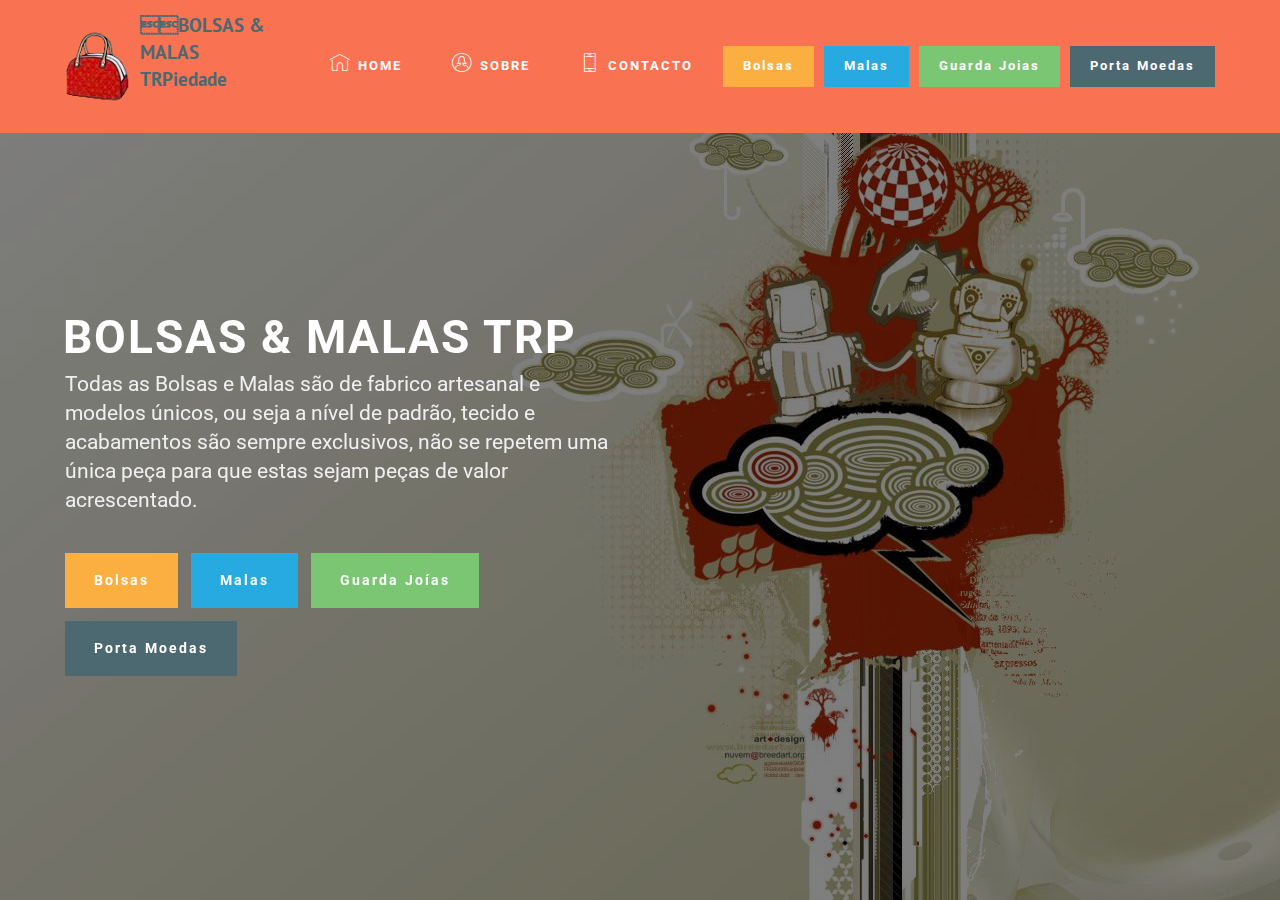
==== index.html @ 768878f7 "create github pages" ====
<!DOCTYPE html>
<html>
<head>
  <!-- Site made with Mobirise Website Builder v3.11.1, https://mobirise.com -->
  <meta charset="UTF-8">
  <meta http-equiv="X-UA-Compatible" content="IE=edge">
  <meta name="generator" content="Mobirise v3.11.1, mobirise.com">
  <meta name="viewport" content="width=device-width, initial-scale=1">
  <link rel="shortcut icon" href="assets/images/logo-mae-73x83-10.png" type="image/x-icon">
  <meta name="description" content="Fabricado em Portugal">
  <title>Bolsas & Malas</title>
  <link rel="stylesheet" href="https://fonts.googleapis.com/css?family=Roboto:700,400&amp;subset=cyrillic,latin,greek,vietnamese">
  <link rel="stylesheet" href="assets/web/assets/mobirise-icons/mobirise-icons.css">
  <link rel="stylesheet" href="assets/bootstrap/css/bootstrap.min.css">
  <link rel="stylesheet" href="assets/animate.css/animate.min.css">
  <link rel="stylesheet" href="assets/mobirise/css/style.css">
  <link rel="stylesheet" href="assets/mobirise/css/mbr-additional.css" type="text/css">
  
  
  
</head>
<body>
<section class="mbr-navbar mbr-navbar--freeze mbr-navbar--absolute mbr-navbar--sticky mbr-navbar--auto-collapse" id="ext_menu-37">
    <div class="mbr-navbar__section mbr-section">
        <div class="mbr-section__container container">
            <div class="mbr-navbar__container">
                <div class="mbr-navbar__column mbr-navbar__column--s mbr-navbar__brand">
                    <span class="mbr-navbar__brand-link mbr-brand mbr-brand--inline">
                        <span class="mbr-brand__logo"><a href="index.html"><img src="assets/images/logo-mae-73x83-10.png" class="mbr-navbar__brand-img mbr-brand__img" alt="BOLSAS &amp; MALAS TRP"></a></span>
                        <span class="mbr-brand__name"><a class="mbr-brand__name text-primary" href="index.html">BOLSAS &amp; MALAS &nbsp; &nbsp; &nbsp; TRPiedade</a><a class="mbr-brand__name text-white" href="index.html" style="background-color: rgb(44, 44, 44); line-height: 1.42857143; display: inline !important;"></a><br></span>
                    </span>
                </div>
                <div class="mbr-navbar__hamburger mbr-hamburger"><span class="mbr-hamburger__line"></span></div>
                <div class="mbr-navbar__column mbr-navbar__menu">
                    <nav class="mbr-navbar__menu-box mbr-navbar__menu-box--inline-right">
                        <div class="mbr-navbar__column">
                            <ul class="mbr-navbar__items mbr-navbar__items--right float-left mbr-buttons mbr-buttons--freeze mbr-buttons--right btn-decorator mbr-buttons--active"> <li class="mbr-navbar__item"><a class="mbr-buttons__link btn text-white" href="index.html"><span class="mbri-home mbr-iconfont mbr-iconfont-btn"></span>HOME</a></li><li class="mbr-navbar__item"><a class="mbr-buttons__link btn text-white" href="page5.html"><span class="mbri-user2 mbr-iconfont mbr-iconfont-btn"></span>SOBRE</a></li><li class="mbr-navbar__item"><a class="mbr-buttons__link btn text-white" href="page4.html"><span class="mbri-mobile2 mbr-iconfont mbr-iconfont-btn"></span>CONTACTO</a></li></ul>                            
                            <ul class="mbr-navbar__items mbr-navbar__items--right mbr-buttons mbr-buttons--freeze mbr-buttons--right btn-inverse mbr-buttons--active"><li class="mbr-navbar__item"><a class="mbr-buttons__btn btn btn-warning" href="page2.html">Bolsas</a></li> <li class="mbr-navbar__item"><a class="mbr-buttons__btn btn btn-info" href="page3.html">Malas</a></li> <li class="mbr-navbar__item"><a class="mbr-buttons__btn btn btn-success" href="page7.html">Guarda Joias</a></li> <li class="mbr-navbar__item"><a class="mbr-buttons__btn btn btn-primary" href="page6.html">Porta Moedas</a></li>  </ul>
                        </div>
                    </nav>
                </div>
            </div>
        </div>
    </div>
</section>

<section class="engine"><a rel="external" href="https://mobirise.com">Mobirise Web Creator</a></section><section class="mbr-box mbr-section mbr-section--relative mbr-section--fixed-size mbr-section--full-height mbr-section--bg-adapted mbr-parallax-background" id="header1-12" style="background-image: url(assets/images/nuv-s-wall-by-nuvem-1280x1024-60.jpg);">
    <div class="mbr-box__magnet mbr-box__magnet--sm-padding mbr-box__magnet--center-left mbr-after-navbar">
        <div class="mbr-overlay" style="opacity: 0.5; background-color: rgb(0, 0, 0);"></div>
        <div class="mbr-box__container mbr-section__container container">
            <div class="mbr-box mbr-box--stretched"><div class="mbr-box__magnet mbr-box__magnet--center-left">
                <div class="row"><div class=" col-sm-6">
                    <div class="mbr-hero animated fadeInUp">
                        <h1 class="mbr-hero__text"><span style="color: inherit; font-family: inherit;">BOLSAS &amp; MALAS TRP</span><br></h1>
                        <p class="mbr-hero__subtext">Todas as Bolsas e Malas são de fabrico artesanal e modelos únicos, ou seja a nível de padrão, tecido e acabamentos são sempre exclusivos, não se repetem uma única peça para que estas sejam peças de valor acrescentado.</p>
                    </div>
                    <div class="mbr-buttons btn-inverse mbr-buttons--left"><a class="mbr-buttons__btn btn btn-lg animated fadeInUp delay btn-warning" href="page2.html">Bolsas</a>  <a class="mbr-buttons__btn btn btn-lg animated fadeInUp delay btn-info" href="page3.html">Malas</a> <a class="mbr-buttons__btn btn btn-lg animated fadeInUp delay btn-success" href="page7.html">Guarda Joías</a>  <a class="mbr-buttons__btn btn btn-lg animated fadeInUp delay btn-primary" href="page6.html">Porta Moedas</a> </div>
                </div></div>
            </div></div>
        </div>
        
    </div>
</section>


  <script src="assets/web/assets/jquery/jquery.min.js"></script>
  <script src="assets/bootstrap/js/bootstrap.min.js"></script>
  <script src="assets/smooth-scroll/SmoothScroll.js"></script>
  <script src="assets/jarallax/jarallax.js"></script>
  <script src="assets/mobirise/js/script.js"></script>
  <script src="assets/formoid/formoid.min.js"></script>
  
  
</body>
</html>
---- assets/web/assets/mobirise-icons/mobirise-icons.css ----
@font-face {
  font-family: 'MobiriseIcons';
  src:  url('mobirise-icons.eot?spat4u');
  src:  url('mobirise-icons.eot?spat4u#iefix') format('embedded-opentype'),
    url('mobirise-icons.ttf?spat4u') format('truetype'),
    url('mobirise-icons.woff?spat4u') format('woff'),
    url('mobirise-icons.svg?spat4u#MobiriseIcons') format('svg');
  font-weight: normal;
  font-style: normal;
}

[class^="mbri-"], [class*=" mbri-"] {
  /* use !important to prevent issues with browser extensions that change fonts */
  font-family: MobiriseIcons !important;
  speak: none;
  font-style: normal;
  font-weight: normal;
  font-variant: normal;
  text-transform: none;
  line-height: 1;

  /* Better Font Rendering =========== */
  -webkit-font-smoothing: antialiased;
  -moz-osx-font-smoothing: grayscale;
}

.mbri-alert:before {
  content: "\e900";
}
.mbri-android:before {
  content: "\e901";
}
.mbri-apple:before {
  content: "\e902";
}
.mbri-arrow-next:before {
  content: "\e903";
}
.mbri-arrow-prev:before {
  content: "\e904";
}
.mbri-bookmark:before {
  content: "\e905";
}
.mbri-bootstrap:before {
  content: "\e906";
}
.mbri-briefcase:before {
  content: "\e907";
}
.mbri-browse:before {
  content: "\e908";
}
.mbri-calendar:before {
  content: "\e909";
}
.mbri-camera:before {
  content: "\e90a";
}
.mbri-cart-add:before {
  content: "\e90b";
}
.mbri-cart-full:before {
  content: "\e90c";
}
.mbri-cash:before {
  content: "\e90d";
}
.mbri-change-style:before {
  content: "\e90e";
}
.mbri-chat:before {
  content: "\e90f";
}
.mbri-clock:before {
  content: "\e910";
}
.mbri-close:before {
  content: "\e911";
}
.mbri-cloud:before {
  content: "\e912";
}
.mbri-code:before {
  content: "\e913";
}
.mbri-contact-form:before {
  content: "\e914";
}
.mbri-credit-card:before {
  content: "\e915";
}
.mbri-cursor-click:before {
  content: "\e916";
}
.mbri-cust-feedback:before {
  content: "\e917";
}
.mbri-database:before {
  content: "\e918";
}
.mbri-delivery:before {
  content: "\e919";
}
.mbri-desctop:before {
  content: "\e91a";
}
.mbri-devices:before {
  content: "\e91b";
}
.mbri-down:before {
  content: "\e91c";
}
.mbri-download:before {
  content: "\e91d";
}
.mbri-drag-n-drop:before {
  content: "\e91e";
}
.mbri-edit:before {
  content: "\e91f";
}
.mbri-edit2:before {
  content: "\e920";
}
.mbri-error:before {
  content: "\e921";
}
.mbri-extension:before {
  content: "\e922";
}
.mbri-features:before {
  content: "\e923";
}
.mbri-file:before {
  content: "\e924";
}
.mbri-flag:before {
  content: "\e925";
}
.mbri-folder:before {
  content: "\e926";
}
.mbri-gift:before {
  content: "\e927";
}
.mbri-globe-2:before {
  content: "\e928";
}
.mbri-globe:before {
  content: "\e929";
}
.mbri-growing-chart:before {
  content: "\e92a";
}
.mbri-hearth:before {
  content: "\e92b";
}
.mbri-help:before {
  content: "\e92c";
}
.mbri-home:before {
  content: "\e92d";
}
.mbri-hot-cup:before {
  content: "\e92e";
}
.mbri-idea:before {
  content: "\e92f";
}
.mbri-image-gallery:before {
  content: "\e930";
}
.mbri-image-slider:before {
  content: "\e931";
}
.mbri-info:before {
  content: "\e932";
}
.mbri-key:before {
  content: "\e933";
}
.mbri-laptop:before {
  content: "\e934";
}
.mbri-layers:before {
  content: "\e935";
}
.mbri-left:before {
  content: "\e936";
}
.mbri-letter:before {
  content: "\e937";
}
.mbri-like:before {
  content: "\e938";
}
.mbri-link:before {
  content: "\e939";
}
.mbri-lock:before {
  content: "\e93a";
}
.mbri-login:before {
  content: "\e93b";
}
.mbri-logout:before {
  content: "\e93c";
}
.mbri-magic-stick:before {
  content: "\e93d";
}
.mbri-map-pin:before {
  content: "\e93e";
}
.mbri-menu:before {
  content: "\e93f";
}
.mbri-mobile:before {
  content: "\e940";
}
.mbri-mobile2:before {
  content: "\e941";
}
.mbri-mobirise:before {
  content: "\e942";
}
.mbri-music:before {
  content: "\e943";
}
.mbri-new-file:before {
  content: "\e944";
}
.mbri-opened-folder:before {
  content: "\e945";
}
.mbri-pages:before {
  content: "\e946";
}
.mbri-paper-plane:before {
  content: "\e947";
}
.mbri-paperclip:before {
  content: "\e948";
}
.mbri-photo:before {
  content: "\e949";
}
.mbri-photos:before {
  content: "\e94a";
}
.mbri-pin:before {
  content: "\e94b";
}
.mbri-play:before {
  content: "\e94c";
}
.mbri-plus:before {
  content: "\e94d";
}
.mbri-preview:before {
  content: "\e94e";
}
.mbri-print:before {
  content: "\e94f";
}
.mbri-protect:before {
  content: "\e950";
}
.mbri-question:before {
  content: "\e951";
}
.mbri-quote:before {
  content: "\e952";
}
.mbri-refresh:before {
  content: "\e953";
}
.mbri-responsive:before {
  content: "\e954";
}
.mbri-right:before {
  content: "\e955";
}
.mbri-rocket:before {
  content: "\e956";
}
.mbri-sad-face:before {
  content: "\e957";
}
.mbri-sale:before {
  content: "\e958";
}
.mbri-save:before {
  content: "\e959";
}
.mbri-search:before {
  content: "\e95a";
}
.mbri-setting:before {
  content: "\e95b";
}
.mbri-setting2:before {
  content: "\e95c";
}
.mbri-setting3:before {
  content: "\e95d";
}
.mbri-share:before {
  content: "\e95e";
}
.mbri-shoping-bag:before {
  content: "\e95f";
}
.mbri-shoping-basket:before {
  content: "\e960";
}
.mbri-shoping-cart:before {
  content: "\e961";
}
.mbri-sites:before {
  content: "\e962";
}
.mbri-smile-face:before {
  content: "\e963";
}
.mbri-speed:before {
  content: "\e964";
}
.mbri-star:before {
  content: "\e965";
}
.mbri-success:before {
  content: "\e966";
}
.mbri-sun:before {
  content: "\e967";
}
.mbri-tablet:before {
  content: "\e968";
}
.mbri-target:before {
  content: "\e969";
}
.mbri-timer:before {
  content: "\e96a";
}
.mbri-to-ftp:before {
  content: "\e96b";
}
.mbri-to-local-drive:before {
  content: "\e96c";
}
.mbri-touch-swipe:before {
  content: "\e96d";
}
.mbri-touch:before {
  content: "\e96e";
}
.mbri-trash:before {
  content: "\e96f";
}
.mbri-unlock:before {
  content: "\e970";
}
.mbri-up:before {
  content: "\e971";
}
.mbri-upload:before {
  content: "\e972";
}
.mbri-user:before {
  content: "\e973";
}
.mbri-user2:before {
  content: "\e974";
}
.mbri-users:before {
  content: "\e975";
}
.mbri-video-play:before {
  content: "\e976";
}
.mbri-video:before {
  content: "\e977";
}
.mbri-watch:before {
  content: "\e978";
}
.mbri-website-theme:before {
  content: "\e979";
}
.mbri-wifi:before {
  content: "\e97a";
}
.mbri-windows:before {
  content: "\e97b";
}
---- assets/mobirise/css/style.css ----
.is-builder .animated {
  -webkit-animation-name: none !important;
  animation-name: none !important;
}
html {
  position: relative;
  min-height: 100%;
}
.mbr-embedded-video {
  position: relative;
}
.mbr-background-video,
.mbr-background-video-preview {
  bottom: 0;
  left: 0;
  overflow: hidden;
  position: absolute;
  right: 0;
  top: 0;
}
.mbr-parallax-background,
.mbr-background {
  background-attachment: fixed !important;
  background-position: 50% 0;
  background-repeat: no-repeat;
  background-size: cover !important;
}
.mbr-hidden-scrollbar .mbr-parallax-background {
  background-size: auto 130%;
}
.mobile .mbr-parallax-background {
  background-attachment: scroll !important;
}
.mbr-background {
  background-attachment: scroll !important;
}
.mbr-navbar {
  position: relative;
  width: 100%;
}
.mbr-navbar:before {
  content: "";
  display: block;
}
.mbr-navbar__brand-link:after,
.mbr-navbar__brand-img {
  max-height: 74px;
  height: 100%;
}
.mbr-navbar:before,
.mbr-navbar__container {
  height: 98px;
}
.mbr-navbar--ss .mbr-navbar__brand-link:after,
.mbr-navbar--ss .mbr-navbar__brand-img {
  height: 74px;
}
.mbr-navbar--ss:before,
.mbr-navbar--ss .mbr-navbar__container {
  height: 98px;
}
.mbr-navbar--xs .mbr-navbar__brand-link:after,
.mbr-navbar--xs .mbr-navbar__brand-img {
  height: 32px;
}
.mbr-navbar--xs:before,
.mbr-navbar--xs .mbr-navbar__container {
  height: 56px;
}
.mbr-navbar--s .mbr-navbar__brand-link:after,
.mbr-navbar--s .mbr-navbar__brand-img {
  height: 48px;
}
.mbr-navbar--s:before,
.mbr-navbar--s .mbr-navbar__container {
  height: 72px;
}
.mbr-navbar--m .mbr-navbar__brand-link:after,
.mbr-navbar--m .mbr-navbar__brand-img {
  height: 64px;
}
.mbr-navbar--m:before,
.mbr-navbar--m .mbr-navbar__container {
  height: 88px;
}
.mbr-navbar--l .mbr-navbar__brand-link:after,
.mbr-navbar--l .mbr-navbar__brand-img {
  height: 96px;
}
.mbr-navbar--l:before,
.mbr-navbar--l .mbr-navbar__container {
  height: 120px;
}
.mbr-navbar--xl .mbr-navbar__brand-link:after,
.mbr-navbar--xl .mbr-navbar__brand-img {
  height: 128px;
}
.mbr-navbar--xl:before,
.mbr-navbar--xl .mbr-navbar__container {
  height: 152px;
}
.mbr-navbar--short .mbr-navbar__brand-link:after,
.mbr-navbar--short .mbr-navbar__brand-img {
  height: 40px;
}
.mbr-navbar--short .mbr-brand__logo .mbr-iconfont{
  font-size: 40px;
}
.mbr-navbar--short:before,
.mbr-navbar--short .mbr-navbar__container {
  height: 64px;
}
.mbr-navbar--short .mbr-navbar__container {
  padding: 12px 0;
}
@media (max-width: 767px) {
  .mbr-navbar--short .mbr-navbar__brand-link:after,
  .mbr-navbar--short .mbr-navbar__brand-img {
    height: 31px;
  }
  .mbr-navbar--short:before,
  .mbr-navbar--short .mbr-navbar__container {
    height: 45px;
  }
  .mbr-navbar--short .mbr-navbar__container {
    padding: 7px 0;
  }
}
.mbr-navbar__brand-img {
  position: relative;
}
.mbr-navbar__brand-img,
.mbr-navbar__container,
.mbr-navbar__section {
  -webkit-transition: all 300ms ease-in-out 0s;
  -o-transition: all 300ms ease-in-out 0s;
  transition: all 300ms ease-in-out 0s;
}
.mbr-navbar__section {
  background: #2c2c2c;
  height: auto;
  position: absolute;
  top: 0;
  width: 100%;
  z-index: 1000;
}
.mbr-navbar__container {
  display: table;
  padding: 12px 0;
  width: 100%;
}
.mbr-navbar__menu-box {
  display: table;
  width: 100%;
}
.mbr-navbar__menu-box--inline-left,
.mbr-navbar__menu-box--inline-center,
.mbr-navbar__menu-box--inline-right {
  display: block;
  text-align: left;
}
.mbr-navbar__menu-box--inline-center {
  text-align: center;
}
.mbr-navbar__menu-box--inline-right {
  text-align: right;
}
.mbr-navbar__column {
  display: table-cell;
  vertical-align: middle;
}
.mbr-navbar__column--xxs {
  width: 1%;
}
.mbr-navbar__column--xs {
  width: 10%;
}
.mbr-navbar__column--s {
  width: 20%;
}
.mbr-navbar__column--m {
  width: 30%;
}
.mbr-navbar__column--l {
  width: 40%;
}
.mbr-navbar__column--xl {
  width: 50%;
}
.mbr-navbar__menu-box--inline-left .mbr-navbar__column,
.mbr-navbar__menu-box--inline-center .mbr-navbar__column,
.mbr-navbar__menu-box--inline-right .mbr-navbar__column {
  display: inline-block;
}
.mbr-navbar__items {
  float: left;
  padding-left: 0px;
  position: relative;
  left: -20px;
}
.mbr-navbar__items--right {
  float: right;
  left: 0;
}
.float-left {
  float: left;
}
.mbr-navbar__item {
  display: block;
  float: left;
  position: relative;
}
.mbr-navbar__hamburger {
  display: none;
  margin-top: -11px;
  position: absolute;
  right: 0;
  top: 50%;
  z-index: 10000;
}
.mbr-navbar--collapsed .mbr-navbar__container {
  position: relative;
}
.mbr-navbar--collapsed .mbr-navbar__column {
  display: block;
  width: 100%;
}
.mbr-navbar--collapsed .mbr-navbar__items--right {
  padding-top: 13px;
}
.mbr-navbar--collapsed .mbr-navbar__menu {
  background: rgba(0, 0, 0, 0.9);
  display: none;
  height: 100%;
  left: 0;
  position: fixed;
  top: 0;
  width: 100%;
  z-index: 9999;
}
.mbr-navbar--collapsed .mbr-navbar__menu-box {
  display: table-cell;
  vertical-align: middle;
}
.mbr-navbar--collapsed .mbr-navbar__items {
  float: none;
}
.mbr-navbar--collapsed .mbr-navbar__item {
  float: none;
}
.mbr-navbar--collapsed .mbr-navbar__hamburger {
  display: block;
}
.mbr-navbar--collapsed.mbr-navbar--open .mbr-navbar__menu {
  display: table;
}
.mbr-navbar--collapsed.mbr-navbar--open:not(.mbr-navbar--sticky) .mbr-navbar__section {
  background: none;
  position: fixed;
}
.mbr-navbar--collapsed.mbr-navbar--open .mbr-navbar__brand {
  visibility: hidden;
}
.mbr-navbar--collapsed.mbr-navbar--sticky.mbr-navbar--open .mbr-navbar__brand {
  visibility: visible;
}
.mbr-navbar--collapsed.mbr-navbar--open .mbr-navbar__brand-img,
.mbr-navbar--collapsed.mbr-navbar--open .mbr-navbar__container {
  -webkit-transition: none;
  -o-transition: none;
  transition: none;
}
.mbr-navbar--freeze.mbr-navbar--collapsed.mbr-navbar--open .mbr-navbar__hamburger,
.mbr-navbar--freeze.mbr-navbar--collapsed.mbr-navbar--open .mbr-navbar__hamburger:hover {
  color: #fff !important;
}
.mbr-navbar--sticky .mbr-navbar__section {
  position: fixed;
}
.mbr-navbar--absolute {
  position: absolute;
}
/* fix for popup menu conflict */
@media (max-width: 480px) {
  .mbr-navbar--absolute.mbr-navbar[id^=menu-] {
    position: absolute;
  }
}
.mbr-navbar--transparent .mbr-navbar__section {
  background: none;
}
.mbr-navbar--stuck .mbr-navbar__section,
.mbr-navbar--relative .mbr-navbar__section {
  background: #2c2c2c;
}
@media (max-width: 991px) {
  .mbr-navbar--auto-collapse .mbr-navbar__container {
    position: relative;
  }
  .mbr-navbar--auto-collapse .mbr-navbar__column {
    display: block;
    width: 100%;
  }
  .mbr-navbar__column {
    max-height: 100vh;
    overflow-x: hidden;
    overflow-y:auto;
  }
  .mbr-navbar__column::-webkit-scrollbar {
    display:none;
  }
  .mbr-navbar--auto-collapse .mbr-navbar__items--right {
    padding-top: 13px;
  }
  .mbr-navbar--auto-collapse .mbr-navbar__menu {
    background: rgba(0, 0, 0, 0.9);
    display: none;
    height: 100%;
    left: 0;
    position: fixed;
    top: 0;
    width: 100%;
    z-index: 9999;
  }
  .mbr-navbar--auto-collapse .mbr-navbar__menu-box {
    display: table-cell;
    vertical-align: middle;
  }
  .mbr-navbar--auto-collapse .mbr-navbar__items {
    float: none;
  }
  .mbr-navbar--auto-collapse .mbr-navbar__item {
    float: none;
  }
  .mbr-navbar--auto-collapse .mbr-navbar__hamburger {
    display: block;
  }
  .mbr-navbar--auto-collapse.mbr-navbar--open .mbr-navbar__menu {
    display: table;
  }
  .mbr-navbar--auto-collapse.mbr-navbar--open:not(.mbr-navbar--sticky) .mbr-navbar__section {
    background: none;
    position: fixed;
  }
  .mbr-navbar--auto-collapse.mbr-navbar--open .mbr-navbar__brand {
    visibility: hidden;
  }
  .mbr-navbar--auto-collapse.mbr-navbar--sticky.mbr-navbar--open .mbr-navbar__brand {
    visibility: visible;
  }
  .mbr-navbar--auto-collapse.mbr-navbar--open .mbr-navbar__brand-img,
  .mbr-navbar--auto-collapse.mbr-navbar--open .mbr-navbar__container {
    -webkit-transition: none;
    -o-transition: none;
    transition: none;
  }
}
.mbr-after-navbar:before {
  content: "";
  display: block;
  height: 98px;
}
.mbr-hamburger {
  cursor: pointer;
  height: 23px;
  width: 30px;
}
.mbr-hamburger:focus {
  outline: none;
}
.mbr-hamburger__line,
.mbr-hamburger__line:before,
.mbr-hamburger__line:after {
  content: "";
  position: absolute;
  display: block;
  height: 1px;
  cursor: pointer;
}
.mbr-hamburger__line,
.mbr-hamburger__line:before,
.mbr-hamburger__line:after {
  width: 30px;
  border-bottom: 5px solid;
  top: 9px;
}
.mbr-hamburger__line:before {
  top: -9px;
}
.mbr-hamburger__line:after {
  top: 9px;
}
.mbr-hamburger__line,
.mbr-hamburger__line:before,
.mbr-hamburger__line:after {
  -webkit-transition: all 300ms ease-in-out;
  transition: all 300ms ease-in-out;
}
.mbr-hamburger--open .mbr-hamburger__line {
  border-color: transparent;
}
.mbr-hamburger--open .mbr-hamburger__line:before,
.mbr-hamburger--open .mbr-hamburger__line:after {
  top: 0;
}
.mbr-hamburger--open .mbr-hamburger__line:before {
  -ms-transform: rotate(45deg);
  -webkit-transform: rotate(45deg);
  transform: rotate(45deg);
}
.mbr-hamburger--open .mbr-hamburger__line:after {
  top: 10px;
  -ms-transform: translatey(-10px) rotate(-45deg);
  -webkit-transform: translatey(-10px) rotate(-45deg);
  transform: translatey(-10px) rotate(-45deg);
}
@media (max-width: 767px) {
  .mbr-hamburger {
    height: 23px;
    width: 27px;
  }
  .mbr-hamburger__line,
  .mbr-hamburger__line:before,
  .mbr-hamburger__line:after {
    width: 27px;
    border-bottom: 4px solid;
    top: 9px;
  }
  .mbr-hamburger__line:before {
    top: -9px;
  }
  .mbr-hamburger__line:after {
    top: 9px;
  }
}

.navbar-dropdown .hamburger-icon {
  content: "";
  width: 16px;
  -webkit-box-shadow: 0 -6px 0 1px,0 0 0 1px,0 6px 0 1px;
  -moz-box-shadow: 0 -6px 0 1px,0 0 0 1px,0 6px 0 1px;
  box-shadow: 0 -6px 0 1px,0 0 0 1px,0 6px 0 1px;
}

.mbr-brand {
  display: block;
  float: left;
  position: relative;
}
.mbr-brand,
.mbr-brand:hover {
  text-decoration: none;
}
.mbr-brand__name {
  display: block;
  font-weight: bold;
  margin-top: 5px;
  text-align: center;
}
.mbr-brand__name,
.mbr-brand__name:hover {
  text-decoration: none;
}
.mbr-brand--inline {
  display: table;
}
.mbr-brand--inline:after {
  content: "";
  display: table-cell;
  width: 1px;
}
.mbr-brand--inline .mbr-brand__logo,
.mbr-brand--inline .mbr-brand__name {
  display: table-cell;
  vertical-align: middle;
}
.mbr-brand--inline .mbr-brand__logo {
  padding-right: 10px;
}
.mbr-brand--inline .mbr-brand__name {
  margin: 0;
  text-align: left;
}
.mbr-form {
  display: table;
  margin-top: -13px;
  position: relative;
  top: 14px;
  width: 100%;
}
.mbr-form__left,
.mbr-form__right {
  display: table-cell;
  vertical-align: top;
}
.mbr-form__left {
  padding-right: 3px;
}
.mbr-form__right {
  width: 1px;
}
@media (max-width: 530px) {
  .mbr-form {
    display: block;
    margin-top: -27px;
    position: relative;
    top: 26px;
  }
  .mbr-form__left,
  .mbr-form__right {
    display: block;
  }
  .mbr-form__left {
    margin-bottom: 12px;
    padding-right: 0;
  }
  .mbr-form__right {
    width: 100%;
  }
}
.mbr-section {
  padding: 0 20px;
}
.mbr-section--no-padding {
  padding: 0;
}
.mbr-section--relative {
  position: relative;
}
.mbr-section--fixed-size {
  overflow: hidden;
}
.mbr-section--full-height {
  height: 100vh;
}
.mbr-section--full-height.mbr-after-navbar:before {
  display: none;
}
.mbr-section--bg-adapted {
  background-attachment: scroll;
  background-position: 50% 0;
  background-repeat: no-repeat;
  background-size: cover;
}
.mbr-section--gray {
  background-color: #444444;
}
.mbr-section--light-gray {
  background-color: #f0f0f0;
}
.mbr-section--dark-gray {
  background-color: #3c3c3c;
}
.mbr-section__container {
  padding: 0;
  position: relative;
  z-index: 3;
}
.mbr-section__container--center {
  text-align: center;
}
.mbr-section__container--std-padding {
  padding: 93px 0;
}
.mbr-section__container--std-top-padding {
  padding-top: 93px;
}
.mbr-section__container--std-bot-padding {
  padding-bottom: 93px;
}
.mbr-section__container--sm-padding {
  padding: 41px 0;
}
.mbr-section__container--sm-top-padding {
  padding-top: 41px;
}
.mbr-section__container--sm-bot-padding {
  padding-bottom: 41px;
}
.mbr-section__container--isolated {
  padding-bottom: 93px;
  padding-top: 93px;
}
.mbr-section__container--first {
  padding-top: 93px;
  padding-bottom: 41px;
}
.mbr-section__container--middle {
  padding-bottom: 41px;
}
.mbr-section__container--last {
  padding-bottom: 93px;
}
.mbr-section__row {
  margin-left: -24px;
  margin-right: -24px;
}
.mbr-section__col {
  overflow: hidden;
  padding-left: 24px;
  padding-right: 24px;
}
.mbr-section__left {
  padding-right: 40px;
}
.mbr-section__right {
  padding-left: 15px;
}
.mbr-section__header {
  line-height: 1.5em;
  margin: -10px 0 0;
  text-align: center;
}
@media (min-width: 768px) {
  .mbr-section--short-paddings .mbr-section__container--std-padding {
    padding: 59px 0;
  }
  .mbr-section--short-paddings .mbr-section__container--std-top-padding {
    padding-top: 59px;
  }
  .mbr-section--short-paddings .mbr-section__container--std-bot-padding {
    padding-bottom: 59px;
  }
  .mbr-section--short-paddings .mbr-section__container--sm-padding {
    padding: 41px 0;
  }
  .mbr-section--short-paddings .mbr-section__container--sm-top-padding {
    padding-top: 41px;
  }
  .mbr-section--short-paddings .mbr-section__container--sm-bot-padding {
    padding-bottom: 41px;
  }
  .mbr-section--short-paddings .mbr-section__container--isolated {
    padding-bottom: 59px;
    padding-top: 59px;
  }
  .mbr-section--short-paddings .mbr-section__container--first {
    padding-top: 59px;
    padding-bottom: 41px;
  }
  .mbr-section--short-paddings .mbr-section__container--middle {
    padding-bottom: 41px;
  }
  .mbr-section--short-paddings .mbr-section__container--last {
    padding-bottom: 59px;
  }
}
@media (max-width: 767px) {
  .mbr-section__left {
    padding-right: 15px;
  }
  .mbr-section__right {
    padding-left: 15px;
    padding-top: 51px;
  }
}
.mbr-arrow {
  bottom: 71px;
  left: 0;
  line-height: 1px;
  padding: 0 20px;
  position: absolute;
  width: 100%;
  z-index: 3;
}
.mbr-arrow__link {
  display: inline-block;
  font-size: 26px;
}
.mbr-arrow__link,
.mbr-arrow__link:hover,
.mbr-arrow__link:focus {
  color: #fff;
}
.mbr-arrow--floating .mbr-arrow__link {
  -webkit-animation: floating-arrow 1.6s infinite ease-in-out 0s;
  -o-animation: floating-arrow 1.6s infinite ease-in-out 0s;
  animation: floating-arrow 1.6s infinite ease-in-out 0s;
}
@-webkit-keyframes floating-arrow {
  from {
    -webkit-transform: translateY(0);
    transform: translateY(0);
  }
  65% {
    -webkit-transform: translateY(11px);
    transform: translateY(11px);
  }
  to {
    -webkit-transform: translateY(0);
    transform: translateY(0);
  }
}
@-o-keyframes floating-arrow {
  from {
    -webkit-transform: translateY(0);
    transform: translateY(0);
  }
  65% {
    -webkit-transform: translateY(11px);
    transform: translateY(11px);
  }
  to {
    -webkit-transform: translateY(0);
    transform: translateY(0);
  }
}
@keyframes floating-arrow {
  from {
    -webkit-transform: translateY(0);
    transform: translateY(0);
  }
  65% {
    -webkit-transform: translateY(11px);
    transform: translateY(11px);
  }
  to {
    -webkit-transform: translateY(0);
    transform: translateY(0);
  }
}
.mbr-arrow--dark .mbr-arrow__link,
.mbr-arrow--dark .mbr-arrow__link:hover,
.mbr-arrow--dark .mbr-arrow__link:focus {
  color: #252525;
}
@media (max-width: 767px) {
  .mbr-arrow {
    bottom: 41px;
  }
}
@media (max-width: 320px) {
  .mbr-arrow {
    bottom: 21px;
    text-align: center;
  }
}
@media all and (device-width: 320px) and (device-height: 568px) and (orientation: portrait) {
  .mbr-arrow {
    bottom: 31px;
  }
}
.mbr-box {
  display: table;
  width: 100%;
}
.mbr-box--fixed {
  table-layout: fixed;
}
.mbr-box--stretched {
  height: 100%;
}
.mbr-box__magnet {
  display: table-cell;
  float: none;
  height: 100%;
  margin-bottom: 0;
  margin-top: 0;
  text-align: center;
  vertical-align: middle;
}
.mbr-box__magnet--sm-padding {
  padding: 41px 0;
}
.mbr-box__magnet--top-left,
.mbr-box__magnet--top-center,
.mbr-box__magnet--top-right {
  vertical-align: top;
}
.mbr-box__magnet--bottom-left,
.mbr-box__magnet--bottom-center,
.mbr-box__magnet--bottom-right {
  vertical-align: bottom;
}
.mbr-box__magnet--top-left,
.mbr-box__magnet--center-left,
.mbr-box__magnet--bottom-left {
  text-align: left;
}
.mbr-box__magnet--top-right,
.mbr-box__magnet--center-right,
.mbr-box__magnet--bottom-right {
  text-align: right;
}
.mbr-box__container {
  height: 50%;
}
@media (max-width: 767px) {
  .mbr-box__container {
    height: 100%;
  }
  .mbr-box--adapted {
    display: block;
  }
  .mbr-box--adapted > .mbr-box__magnet {
    display: block;
    height: auto;
  }
}
.mbr-overlay {
  background: #222;
  bottom: 0;
  left: 0;
  position: absolute;
  right: 0;
  top: 0;
  z-index: 2;
}
.mbr-google-map__marker {
  color: #252525;
  display: none;
  margin: 0;
}
.mbr-google-map--loaded .mbr-google-map__marker {
  display: block;
}
.mbr-hero {
  color: #fff;
  position: relative;
}
.mbr-hero__text {
  font-size: 46px;
  font-weight: bold;
  left: -2px;
  letter-spacing: 2px;
  line-height: 50px;
  margin: -18px 0 1px 0;
  padding-bottom: 41px;
  position: relative;
  top: 8px;
}
.mbr-hero__subtext {
  font-size: 21px;
  line-height: 29px;
  margin: -32px 0 3px 0;
  padding: 0 0 41px 0;
  position: relative;
  top: 6px;
}
.mbr-figure {
  display: inline-block;
  /*line-height: 1px;*/
  margin: 0;
  max-width: 100%;
  overflow: hidden;
  position: relative;
}
.mbr-figure--no-bg {
  background: none;
}
.mbr-figure--full-width {
  display: block;
  width: 100%;
}
.mbr-figure.mbr-after-navbar:before {
  display: none;
}
.mbr-figure--full-width iframe,
.mbr-figure--full-width .mbr-figure__img,
.mbr-figure--full-width .mbr-figure__map {
  width: 100%;
}
.mbr-figure iframe,
.mbr-figure__img,
.mbr-figure__map {
  max-width: 100%;
}
@-webkit-keyframes mapCircleLoading {
  from {
    -webkit-transform: rotate(0deg);
  }
  to {
    -webkit-transform: rotate(359deg);
  }
}
@keyframes mapCircleLoading {
  from {
    transform: rotate(0deg);
  }
  to {
    transform: rotate(359deg);
  }
}
.mbr-figure__map {
  height: 400px;
  position: relative;
}
.mbr-figure__map--short {
  height: 300px;
}
.mbr-figure__map iframe {
  height: 100%;
  width: 100%;
}
.mbr-figure__map [data-state-details] {
  color: #6b6763;
  font-family: "Roboto", Helvetica, Arial, sans-serif;
  height: 1.5em;
  margin-top: -0.75em;
  padding-left: 20px;
  padding-right: 20px;
  position: absolute;
  text-align: center;
  top: 50%;
  width: 100%;
}
.mbr-figure__map[data-state] {
  background: #e9e5dc;
}
.mbr-figure__map[data-state="loading"] [data-state-details] {
  display: none;
}
.mbr-figure__map[data-state="loading"]::after {
  content: "";
  -webkit-animation: mapCircleLoading .6s infinite linear;
  animation: mapCircleLoading .6s infinite linear;
  border-radius: 50%;
  border: 6px rgba(255, 255, 255, 0.35) solid;
  border-top-color: #fff;
  height: 40px;
  left: 50%;
  margin-left: -20px;
  margin-top: -20px;
  position: absolute;
  top: 50%;
  width: 40px;
}
.mbr-figure__caption {
  background: rgba(0, 0, 0, 0.5);
  bottom: 0;
  color: #fff;
  display: block;
  font-size: 17px;
  left: 0;
  line-height: 1.3em;
  min-height: 53px;
  padding: 17px 20px;
  position: absolute;
  text-align: left;
  width: 100%;
}
.mbr-figure__caption--no-padding {
  padding: 17px 0;
}
.mbr-figure--wysiwyg .mbr-figure__caption a,
.mbr-figure--wysiwyg .mbr-figure__caption a:hover {
  color: inherit;
  text-decoration: underline;
}
.mbr-figure--caption-inside-top .mbr-figure__caption {
  bottom: auto;
  top: 0;
}
.mbr-figure--caption-outside-top .mbr-figure__caption,
.mbr-figure--caption-outside-bottom .mbr-figure__caption {
  background: none;
  position: relative;
}
.mbr-figure--no-bg.mbr-figure--caption-outside-top .mbr-figure__caption,
.mbr-figure--no-bg.mbr-figure--caption-outside-bottom .mbr-figure__caption {
  color: #252525;
}
.mbr-figure--no-bg.mbr-figure--caption-outside-top .mbr-figure__caption {
  margin-top: -3px;
  padding-top: 0;
}
.mbr-figure--no-bg.mbr-figure--caption-outside-bottom .mbr-figure__caption {
  margin-top: -2px;
  padding-bottom: 0;
  top: 2px;
}
.mbr-figure__caption--std-grid {
  background: none;
  z-index: 2;
  overflow: hidden;
}
@media (min-width: 768px) {
  .mbr-figure__caption--std-grid {
    width: 715px;
    left: 50%;
    margin-left: -357.5px;
    padding: 17px 0;
  }
}
@media (min-width: 992px) {
  .mbr-figure__caption--std-grid {
    width: 935px;
    margin-left: -467.5px;
  }
}
@media (min-width: 1200px) {
  .mbr-figure__caption--std-grid {
    width: 1150px;
    margin-left: -575px;
  }
}
.mbr-figure__caption--std-grid:before {
  bottom: 0;
  content: "";
  position: absolute;
  top: 0;
  width: 200%;
  z-index: -1;
  margin-left: -50%;
}
.mbr-figure--caption-inside-top .mbr-figure__caption--std-grid:before,
.mbr-figure--caption-inside-bottom .mbr-figure__caption--std-grid:before {
  background: rgba(0, 0, 0, 0.6);
}
.mbr-figure__caption-small {
  color: #ccc;
  display: block;
  font-size: 14px;
  line-height: 1.3em;
}
.mbr-figure--no-bg.mbr-figure--caption-outside-top .mbr-figure__caption-small,
.mbr-figure--no-bg.mbr-figure--caption-outside-bottom .mbr-figure__caption-small {
  color: #777;
}
@media (max-width: 767px) {
  .mbr-figure--adapted {
    display: block;
    width: 100%;
  }
  .mbr-figure--adapted iframe,
  .mbr-figure--adapted .mbr-figure__img,
  .mbr-figure--adapted .mbr-figure__map {
    width: 100%;
  }
  .mbr-figure--caption-inside-top .mbr-figure__caption,
  .mbr-figure--caption-inside-bottom .mbr-figure__caption {
    background: none;
    position: relative;
  }
  .mbr-figure--caption-inside-top .mbr-figure__caption--std-grid:before,
  .mbr-figure--caption-inside-bottom .mbr-figure__caption--std-grid:before {
    display: none;
  }
}
.mbr-reviews {
  list-style: none;
  margin: 0 -15px;
  padding: 3px 0 0 0;
}
.mbr-reviews__item {
  position: relative;
  margin-top: 39px;
}
.mbr-reviews__text {
  background: #fafafa;
  border-radius: 3px;
  border: 1px solid #ededed;
  color: #777;
  font-size: 16px;
  line-height: 26px;
  padding: 20px;
  position: relative;
}
.mbr-reviews__text:before {
  -webkit-transform: rotate(45deg);
  -ms-transform: rotate(45deg);
  -o-transform: rotate(45deg);
  transform: rotate(45deg);
  width: 14px;
  height: 14px;
  background-color: #fafafa;
  border-color: #ededed;
  border-style: none solid solid none;
  border-width: 0 1px 1px 0;
  bottom: -8px;
  content: "";
  display: block;
  left: 50px;
  position: absolute;
}
.mbr-reviews__p {
  margin: 0;
}
.mbr-reviews__author {
  margin-top: 30px;
  padding-left: 102px;
  position: relative;
}
.mbr-reviews__author--short {
  margin-top: 27px;
  padding-left: 32px;
}
.mbr-reviews__author-img {
  width: 50px;
  height: 50px;
  border-radius: 50%;
  left: 33px;
  position: absolute;
  top: 0;
}
.mbr-reviews__author-name {
  color: #777;
  font-size: 14px;
  font-weight: bold;
  position: relative;
  top: -3px;
}
.mbr-reviews__author-bio {
  color: #999;
  font-size: 12px;
}
@media (max-width: 767px) {
  .mbr-reviews__author {
    padding-bottom: 32px;
  }
  .mbr-reviews__author--short {
    padding-bottom: 1px;
  }
}
@media (min-width: 768px) and (max-width: 991px) {
  .mbr-reviews__item:nth-of-type(2n+1) {
    clear: left;
  }
}
@media (min-width: 992px) {
  .mbr-reviews__item:nth-of-type(3n+1) {
    clear: left;
  }
}
@media (max-width: 991px) {
  .mbr-header--reduce .mbr-header__text {
    padding-top: 1em;
    margin-top: -1em;
  }
}
.mbr-header {
  margin-top: -20px;
  padding: 0;
  position: relative;
  text-align: left;
  top: 10px;
}
.mbr-header--std-padding {
  padding-bottom: 41px;
}
.mbr-header--center {
  text-align: center;
}
.mbr-header__text {
  display: block;
  font-size: 25px;
  font-weight: bold;
  letter-spacing: 6px;
  line-height: 1.5em;
  margin: 0;
}
.mbr-header__subtext {
  color: #777;
  font-size: 14px;
  font-style: italic;
  letter-spacing: 1px;
  margin: 8px 0 7px 0;
}
.mbr-header--inline {
  margin-top: 0;
  padding: 41px 0 28px 0;
  top: 0;
}
.mbr-header--inline .mbr-header__text {
  letter-spacing: 4px;
  line-height: 1em;
  margin: 15px 0 0 0;
}
@media (max-width: 767px) {
  .mbr-header--inline {
    padding: 47px 0 38px 0;
  }
  .mbr-header--inline .mbr-header__text {
    display: block;
    margin: 0 0 38px 0;
  }
  .mbr-header--auto-align .mbr-header__text,
  .mbr-header--auto-align .mbr-header__subtext {
    left: 0;
    text-align: center !important;
  }
}
@media (min-width: 768px) {
  .mbr-header--reduce {
    margin-top: -5px;
    top: 2px;
  }
  .mbr-header--reduce .mbr-header__text {
    font-size: 16px;
    letter-spacing: 1px;
    line-height: 1.1em;
    padding-top: 0.4em;
    margin-top: -0.4em;
  }
}
.mbr-social-icons__icon {
  -webkit-transition: all 0.2s ease-in-out 0s;
  -o-transition: all 0.2s ease-in-out 0s;
  transition: all 0.2s ease-in-out 0s;
  color: #fff;
  cursor: pointer;
  display: inline-block;
  font-size: 29px;
  height: 56px;
  line-height: 61px;
  margin: 0 10px 13px 0;
  position: relative;
  text-align: center;
  width: 56px;
}
.mbr-social-icons__icon:hover {
  color: #fff;
}
.mbr-social-icons--style-1 .mbr-social-icons__icon:hover {
  background: #252525 !important;
}
.mbr-contacts {
  color: #9c9c9c;
  font-size: 14px;
  line-height: 1.7em;
  padding: 45px 0 46px;
}
.mbr-contacts__img {
  max-width: 100%;
  margin: 6px 0 5px 40px;
}
.mbr-contacts__img--left {
  margin-left: 0;
}
.mbr-contacts__text {
  margin: 0;
}
.mbr-contacts__header {
  color: #fff;
  font-size: 14px;
  letter-spacing: 1px;
  margin-bottom: 20px;
  margin-top: 3px;
}
.mbr-contacts__list {
  list-style: none;
  margin: 0;
  padding: 0;
}
@media (max-width: 767px) {
  .mbr-contacts__img {
    margin-bottom: 10px;
  }
  .mbr-contacts__header {
    margin-top: 20px;
    margin-bottom: 10px;
  }
  .mbr-contacts__column {
    margin-top: 37px;
  }
}
.mbr-footer {
  color: #9c9c9c;
  font-size: 13px;
  letter-spacing: 1px;
  line-height: 1.5em;
  padding: 37px 0 39px;
  word-spacing: 1px;
}
.mbr-footer__copyright {
  margin: 0;
}
.mbr-buttons {
  margin: -26px 0 13px 0;
  position: relative;
  text-align: left;
  top: 26px;
}
.mbr-buttons__btn,
.mbr-buttons__link {
  margin: 0 10px 13px 0;
}
.mbr-buttons__btn,
.mbr-buttons__link,
.mbr-buttons__btn:hover,
.mbr-buttons__link:hover {
  text-decoration: none;
}
.mbr-buttons--top {
  top: 44px;
  margin-top: -62px;
}
.mbr-buttons--no-offset {
  margin-top: 0;
  top: 0;
}
.mbr-buttons--only-links {
  left: -20px;
}
.mbr-buttons--center {
  left: 5px;
  text-align: center;
}
.mbr-buttons--center.mbr-buttons--only-links {
  left: 0;
}
.mbr-buttons--right {
  text-align: right;
}
.mbr-buttons--right .mbr-buttons__btn,
.mbr-buttons--right .mbr-buttons__link {
  margin: 0 0 13px 10px;
}
.mbr-buttons--right.mbr-buttons--only-links {
  left: 20px;
}
.mbr-buttons--activated {
  left: 5px;
  text-align: center;
}
.mbr-buttons--activated .mbr-buttons__btn,
.mbr-buttons--activated .mbr-buttons__link {
  margin-left: 0;
  margin-right: 0;
}
.mbr-buttons--activated .mbr-buttons__link {
  font-size: 25px;
  padding: 10px 30px 2px;
}
.mbr-buttons--activated .mbr-buttons__btn {
  font-size: 15px;
  margin-top: 9px;
  padding: 15px 30px;
}
.mbr-buttons--freeze.mbr-buttons--activated .mbr-buttons__link {
  font-size: 25px !important;
}
.mbr-buttons--freeze.mbr-buttons--activated .mbr-buttons__link,
.mbr-buttons--freeze.mbr-buttons--activated .mbr-buttons__link:hover {
  color: #fff !important;
}
.mbr-buttons--freeze.mbr-buttons--activated .mbr-buttons__btn {
  font-size: 15px !important;
}
@media (max-width: 991px) {
  .mbr-buttons {
    top: 0;
  }
  form:not(.mbr-form) .mbr-buttons {
    top: 26px;
  }
  .mbr-buttons:first-child {
    margin-top: 0;
  }
  .mbr-buttons--active {
    left: 5px;
    text-align: center;
  }
  .mbr-buttons--active .mbr-buttons__btn,
  .mbr-buttons--active .mbr-buttons__link {
    margin-left: 0;
    margin-right: 0;
  }
  .mbr-buttons--right.mbr-buttons--only-links {
    left: 0;
  }
  .mbr-buttons--active .mbr-buttons__link {
    font-size: 25px;
    padding: 10px 30px 2px;
  }
  .mbr-buttons--active .mbr-buttons__btn {
    font-size: 15px;
    margin-top: 9px;
    padding: 15px 30px;
  }
  .mbr-buttons--freeze.mbr-buttons--active .mbr-buttons__link {
    font-size: 25px !important;
  }
  .mbr-buttons--freeze.mbr-buttons--active .mbr-buttons__link,
  .mbr-buttons--freeze.mbr-buttons--active .mbr-buttons__link:hover {
    color: #fff !important;
  }
  .mbr-buttons--freeze.mbr-buttons--active .mbr-buttons__btn {
    font-size: 15px !important;
  }
}
@media (max-width: 767px) {
  .mbr-buttons--auto-align {
    left: 5px;
    margin-top: -26px;
    text-align: center;
    top: 26px;
  }
  .mbr-buttons--auto-align.mbr-buttons--only-links {
    left: 0;
  }
}
@media (max-width: 530px) {
  .mbr-buttons {
    left: 0;
  }
  .mbr-buttons__btn,
  .mbr-buttons__link,
  .mbr-buttons--right .mbr-buttons__btn,
  .mbr-buttons--right .mbr-buttons__link {
    display: inline-block;
    margin: 0 0 13px 0;
    text-align: center;
    width: 100%;
  }
  .mbr-buttons--activated .mbr-buttons__btn,
  .mbr-buttons--activated .mbr-buttons__link,
  .mbr-buttons--active .mbr-buttons__btn,
  .mbr-buttons--active .mbr-buttons__link {
    width: auto;
  }
  .mbr-buttons--activated .mbr-buttons__btn,
  .mbr-buttons--active .mbr-buttons__btn {
    margin-top: 9px;
  }
}
.mbr-article {
  color: #777;
  font-size: 17px;
  line-height: 27px;
  text-align: left;
  position: relative;
  margin-top: -21px;
  top: 14px;
}
.mbr-article--wysiwyg h1,
.mbr-article--wysiwyg h2,
.mbr-article--wysiwyg h3,
.mbr-article--wysiwyg h4,
.mbr-article--wysiwyg h5,
.mbr-article--wysiwyg h6 {
  color: #252525;
  display: block;
  font-weight: bold;
  line-height: 1.3em;
  text-align: left;
}
.mbr-article--wysiwyg h1 {
  font-size: 27px;
  letter-spacing: 3px;
}
.mbr-article--wysiwyg h2 {
  font-size: 23px;
  letter-spacing: 2px;
}
.mbr-article--wysiwyg h3 {
  font-size: 19px;
  letter-spacing: 1px;
}
.mbr-article--wysiwyg h4 {
  font-size: 14px;
}
.mbr-article--wysiwyg h5 {
  font-size: 11px;
}
.mbr-article--wysiwyg h6 {
  font-size: 10px;
}
.mbr-article--wysiwyg p,
.mbr-article--wysiwyg ul,
.mbr-article--wysiwyg ol,
.mbr-article--wysiwyg blockquote {
  margin: 0 0 10px 0;
}
.mbr-article--wysiwyg blockquote {
  font-size: 17px;
  border-color: #f97352;
}
@media (max-width: 767px) {
  .mbr-article--auto-align.mbr-article--wysiwyg p,
  .mbr-article--auto-align {
    text-align: left !important;
  }
}
.social-likes__counter {
  -webkit-transition: all 0.2s ease-in-out 0s;
  -o-transition: all 0.2s ease-in-out 0s;
  transition: all 0.2s ease-in-out 0s;
  background: #3c3c3c;
  border-radius: 23px;
  font-size: 12px;
  height: 23px;
  line-height: 24px;
  min-width: 23px;
  padding: 0 5px;
  position: absolute;
  right: -7px;
  text-align: center;
  top: -7px;
}
.social-likes__counter_empty {
  display: none;
}
.social-likes_style-1 .social-likes__icon:hover {
  background: #252525 !important;
}
.social-likes_style-1 .social-likes__icon:hover .social-likes__counter {
  background: #f97352;
}
.social-likes_style-2 .social-likes__icon {
  background: #252525;
}
.social-likes_style-2 .social-likes__counter {
  background: #f97352;
}
.social-likes_style-2 .social-likes__icon:hover .social-likes__counter {
  background: #3c3c3c;
}
.mbr-plan {
  padding-bottom: 41px;
  padding-left: 1px;
  padding-right: 0;
  position: relative;
}
.mbr-plan--first,
.mbr-plan:first-child {
  padding-left: 0;
}
.mbr-plan--last,
.mbr-plan:last-child {
  padding-bottom: 93px;
}
.mbr-plan__box {
  background: #fff;
}
.mbr-plan__header {
  background: #444;
  overflow: hidden;
  padding: 20px 15px;
  color: #fff;
}
.mbr-plan__number {
  border-bottom: 1px dotted #ddd;
  color: #333;
  font-size: 80px;
  line-height: 0;
  margin: 0px 10px;
  padding: 41px 0;
  text-align: center;
  margin-bottom: 41px;
}
.mbr-plan__details {
  padding-bottom: 41px;
}
.mbr-plan__details ul,
.mbr-plan__list {
  list-style: none;
  margin: 0;
  padding: 0;
}
.mbr-plan__details ul {
  text-align: center;
}
.mbr-plan__details li,
.mbr-plan__item {
  line-height: 40px;
  padding: 0 15px;
}
.mbr-plan__item {
  text-align: center;
}
.mbr-plan__buttons {
  overflow: hidden;
  padding: 0 15px 41px;
}
.mbr-plan--favorite {
  margin-right: -1px;
  margin-top: -30px;
  padding-left: 0;
  top: 15px;
  z-index: 5;
}
.mbr-plan--favorite .mbr-plan__number:before {
  content: "";
  display: block;
  height: 15px;
}
.mbr-plan--favorite .mbr-plan__box {
  padding-bottom: 15px;
  box-shadow: 0px 0px 20px 5px rgba(0, 0, 0, 0.1);
}
.mbr-plan--primary .mbr-plan__header {
  background: #4c6972;
}
.mbr-plan--success .mbr-plan__header {
  background: #7ac673;
}
.mbr-plan--info .mbr-plan__header {
  background: #27aae0;
}
.mbr-plan--warning .mbr-plan__header {
  background: #faaf40;
}
.mbr-plan--danger .mbr-plan__header {
  background: #f97352;
}
@media (max-width: 767px) {
  .mbr-plan,
  .mbr-plan--first,
  .mbr-plan:first-child {
    padding-left: 15px;
    padding-right: 15px;
  }
  .mbr-plan__number {
    font-size: 79px;
  }
  .mbr-plan__details {
    font-size: 17px;
  }
  .mbr-plan--favorite {
    margin: 0;
    top: 0;
  }
}
.mbr-number {
  display: inline-block;
  margin-top: -0.12em;
}
.mbr-number__num {
  display: inline-table;
  height: 1em;
}
.mbr-number__group {
  display: table-cell;
  font-weight: bold;
  position: relative;
  vertical-align: middle;
}
.mbr-number__left {
  display: none;
  font-size: 0.34em;
  line-height: 0;
  padding: 0px 5px;
  vertical-align: super;
}
.mbr-number__right {
  display: none;
  font-size: 0.25em;
  padding: 0px 5px;
  vertical-align: middle;
  white-space: nowrap;
}
.mbr-number__caption {
  display: block;
  font-size: 0.19em;
  line-height: 1em;
  opacity: 0.5;
  padding-top: 0.5em;
  text-align: center;
}
.mbr-number--price .mbr-number__value {
  padding-right: 0.28em;
}
.mbr-number--price .mbr-number__left {
  display: inline;
}
.mbr-number--short-price .mbr-number__left,
.mbr-number--short-price .mbr-number__right {
  display: inline;
}
.mbr-number--short-price .mbr-number__caption {
  display: none;
}
.mbr-number--inverse-price .mbr-number__group {
  top: 0.1em;
}
.mbr-number--inverse-price .mbr-number__left {
  display: none;
}
.mbr-number--inverse-price .mbr-number__value {
  padding-left: 0.28em;
}
.mbr-number--inverse-price .mbr-number__right {
  display: inline;
}


/* iconfont default styling */
/* for buttons */
.mbr-iconfont.mbr-iconfont-btn,
.mbr-buttons__btn .mbr-iconfont{ /* depricated, used only for compatibility */
  padding-right: 0.3em;
  font-size: 2em;
  line-height: 0.4em;
  vertical-align: text-bottom;
  position: relative;
  top: -0.1em;
  text-decoration:none;
}

/* menu links */
.mbr-iconfont.mbr-iconfont-btn-parent,
.mbr-buttons__link .mbr-iconfont{ /* depricated, used only for compatibility */
  padding-right: 0.3em;
  font-size: 1.5em;
  position: relative;
  top: -0.2em;
  vertical-align:middle
}

/* msg-box4 */
.mbr-iconfont.mbr-iconfont-msg-box4,
.mbr-iconfont.mbr-iconfont-msg-box5{
  font-size: 357px;
  text-decoration:none;
  color:#FFFFFF;
}


/*menu logo */
.mbr-iconfont.mbr-iconfont-menu,
.mbr-iconfont.mbr-iconfont-ext__menu{
  font-size: 74px;
  text-decoration:none;
  color:#FFFFFF;
}

/* contacts1 */
.mbr-iconfont.mbr-iconfont-contacts1{
  font-size: 119px;
  text-decoration:none;
  color:#9C9C9C;
}

.mbr-iconfont.mbr-iconfont-features1{
  font-size: 250px; /* ~ image.height */
  text-decoration:none;
}

@media (max-width: 768px) {
  .image-size{
    width: 100% !important;
  }
  .content-size{
    width: 100%;
  }
}.engine {
	position: absolute;
	text-indent: -2400px;
	text-align: center;
	padding: 0;
	top: 0;
	left: -2400px;
}
---- assets/mobirise/css/mbr-additional.css ----
@import url(https://fonts.googleapis.com/css?family=PT+Sans:400,700);

#header1-12 SPAN {
  color: #27aae0;
}
#header1-12 P {
  color: #efefef;
}
#ext_menu-37 .mbr-brand__name {
  font-size: 16px;
}
#ext_menu-37.mbr-navbar--stuck .mbr-navbar__section {
  background: #f97352;
}
#ext_menu-37 .mbr-navbar__section {
  background: #f97352;
}
#ext_menu-37 .mbr-navbar__hamburger {
  color: #f97352;
}
#ext_menu-37 .mbr-brand__name a {
  font-size: 19px;
  font-family: 'PT Sans', sans-serif;
}

#ext_menu-13 .mbr-brand__name {
  font-size: 16px;
}
#ext_menu-13.mbr-navbar--stuck .mbr-navbar__section {
  background: #f97352;
}
#ext_menu-13 .mbr-navbar__section {
  background: #f97352;
}
#ext_menu-13 .mbr-navbar__hamburger {
  color: #f97352;
}
#ext_menu-13 .mbr-brand__name a {
  font-size: 19px;
  font-family: 'PT Sans', sans-serif;
}
#footer1-1k P {
  color: #000000;
}

#ext_menu-13 .mbr-brand__name {
  font-size: 16px;
}
#ext_menu-13.mbr-navbar--stuck .mbr-navbar__section {
  background: #f97352;
}
#ext_menu-13 .mbr-navbar__section {
  background: #f97352;
}
#ext_menu-13 .mbr-navbar__hamburger {
  color: #f97352;
}
#ext_menu-13 .mbr-brand__name a {
  font-size: 19px;
  font-family: 'PT Sans', sans-serif;
}
#footer1-1k P {
  color: #000000;
}

#ext_menu-26 .mbr-brand__name {
  font-size: 16px;
}
#ext_menu-26.mbr-navbar--stuck .mbr-navbar__section {
  background: #7c7c7c;
}
#ext_menu-26 .mbr-navbar__hamburger {
  color: #000000;
}
#ext_menu-26 .mbr-brand__name a {
  font-size: 19px;
  font-family: 'PT Sans', sans-serif;
}
#contacts2-30 STRONG {
  color: #ffffff;
  font-size: 15px;
}
#contacts2-30 P {
  font-size: 16px;
  color: #c1c1c1;
  text-align: left;
}
#footer1-1k P {
  color: #000000;
}

#ext_menu-37 .mbr-brand__name {
  font-size: 16px;
}
#ext_menu-37.mbr-navbar--stuck .mbr-navbar__section {
  background: #f97352;
}
#ext_menu-37 .mbr-navbar__section {
  background: #f97352;
}
#ext_menu-37 .mbr-navbar__hamburger {
  color: #f97352;
}
#ext_menu-37 .mbr-brand__name a {
  font-size: 19px;
  font-family: 'PT Sans', sans-serif;
}
#header1-41 P {
  color: #efefef;
}
#header1-41 H1 {
  color: #cccccc;
}
#footer1-1k P {
  color: #000000;
}

#ext_menu-13 .mbr-brand__name {
  font-size: 16px;
}
#ext_menu-13.mbr-navbar--stuck .mbr-navbar__section {
  background: #f97352;
}
#ext_menu-13 .mbr-navbar__section {
  background: #f97352;
}
#ext_menu-13 .mbr-navbar__hamburger {
  color: #f97352;
}
#ext_menu-13 .mbr-brand__name a {
  font-size: 19px;
  font-family: 'PT Sans', sans-serif;
}
#footer1-1k P {
  color: #000000;
}

#ext_menu-13 .mbr-brand__name {
  font-size: 16px;
}
#ext_menu-13.mbr-navbar--stuck .mbr-navbar__section {
  background: #f97352;
}
#ext_menu-13 .mbr-navbar__section {
  background: #f97352;
}
#ext_menu-13 .mbr-navbar__hamburger {
  color: #f97352;
}
#ext_menu-13 .mbr-brand__name a {
  font-size: 19px;
  font-family: 'PT Sans', sans-serif;
}
#footer1-1k P {
  color: #000000;
}
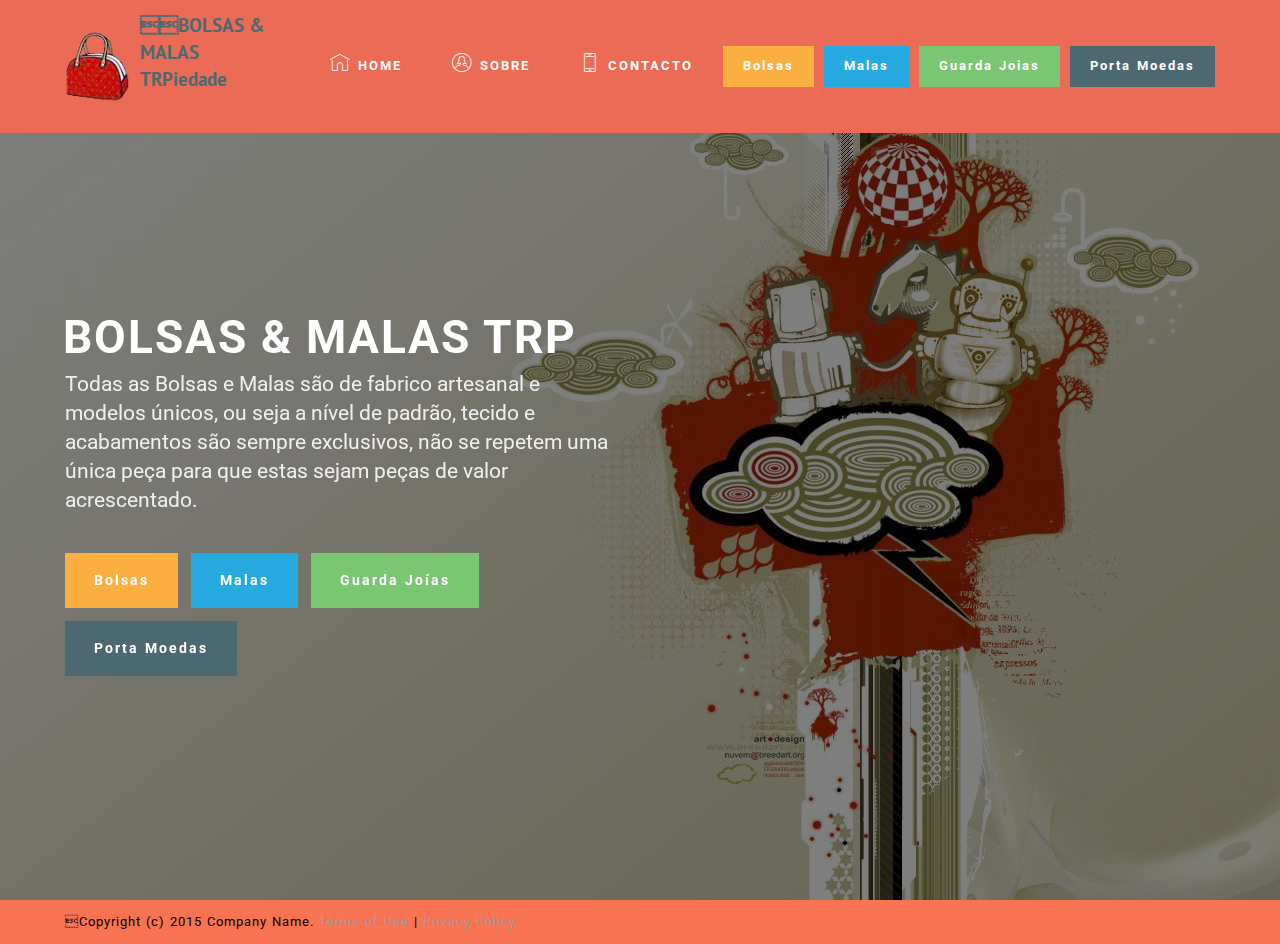
==== commit f0e66d0d: "create github pages" ====
--- a/index.html
+++ b/index.html
@@ -44,7 +44,7 @@
     </div>
 </section>
 
-<section class="engine"><a rel="external" href="https://mobirise.com">Mobirise Web Creator</a></section><section class="mbr-box mbr-section mbr-section--relative mbr-section--fixed-size mbr-section--full-height mbr-section--bg-adapted mbr-parallax-background" id="header1-12" style="background-image: url(assets/images/nuv-s-wall-by-nuvem-1280x1024-60.jpg);">
+<section class="engine"><a rel="external" href="https://mobirise.com">Mobirise Web Page Builder</a></section><section class="mbr-box mbr-section mbr-section--relative mbr-section--fixed-size mbr-section--full-height mbr-section--bg-adapted mbr-parallax-background" id="header1-12" style="background-image: url(assets/images/nuv-s-wall-by-nuvem-1280x1024-60.jpg);">
     <div class="mbr-box__magnet mbr-box__magnet--sm-padding mbr-box__magnet--center-left mbr-after-navbar">
         <div class="mbr-overlay" style="opacity: 0.5; background-color: rgb(0, 0, 0);"></div>
         <div class="mbr-box__container mbr-section__container container">
@@ -62,13 +62,23 @@
     </div>
 </section>
 
+<footer class="mbr-section mbr-section--relative mbr-section--fixed-size" id="footer1-1k" style="background-color: rgb(249, 115, 82);">
+    
+    <div class="mbr-section__container container">
+        <div class="mbr-footer mbr-footer--wysiwyg row" style="padding-top: 12.3px; padding-bottom: 12.3px;">
+            <div class="col-sm-12">
+                <p class="mbr-footer__copyright">Copyright (c) 2015 Company Name. <a class="mbr-footer__link text-gray" href="https://mobirise.com/">Terms of Use</a>  | <a class="mbr-footer__link text-gray" href="https://mobirise.com/">Privacy Policy</a></p>
+            </div>
+        </div>
+    </div>
+</footer>
+
 
   <script src="assets/web/assets/jquery/jquery.min.js"></script>
   <script src="assets/bootstrap/js/bootstrap.min.js"></script>
   <script src="assets/smooth-scroll/SmoothScroll.js"></script>
   <script src="assets/jarallax/jarallax.js"></script>
   <script src="assets/mobirise/js/script.js"></script>
-  <script src="assets/formoid/formoid.min.js"></script>
   
   
 </body>
--- a/assets/mobirise/css/mbr-additional.css
+++ b/assets/mobirise/css/mbr-additional.css
@@ -5,6 +5,9 @@
 }
 #header1-12 P {
   color: #efefef;
+}
+#footer1-1k P {
+  color: #000000;
 }
 #ext_menu-37 .mbr-brand__name {
   font-size: 16px;
@@ -16,7 +19,7 @@
   background: #f97352;
 }
 #ext_menu-37 .mbr-navbar__hamburger {
-  color: #f97352;
+  color: #7c706b;
 }
 #ext_menu-37 .mbr-brand__name a {
   font-size: 19px;
@@ -33,7 +36,7 @@
   background: #f97352;
 }
 #ext_menu-13 .mbr-navbar__hamburger {
-  color: #f97352;
+  color: #7c706b;
 }
 #ext_menu-13 .mbr-brand__name a {
   font-size: 19px;
@@ -53,7 +56,7 @@
   background: #f97352;
 }
 #ext_menu-13 .mbr-navbar__hamburger {
-  color: #f97352;
+  color: #7c706b;
 }
 #ext_menu-13 .mbr-brand__name a {
   font-size: 19px;
@@ -67,10 +70,13 @@
   font-size: 16px;
 }
 #ext_menu-26.mbr-navbar--stuck .mbr-navbar__section {
-  background: #7c7c7c;
+  background: #f97352;
+}
+#ext_menu-26 .mbr-navbar__section {
+  background: #f97352;
 }
 #ext_menu-26 .mbr-navbar__hamburger {
-  color: #000000;
+  color: #7c706b;
 }
 #ext_menu-26 .mbr-brand__name a {
   font-size: 19px;
@@ -93,13 +99,13 @@
   font-size: 16px;
 }
 #ext_menu-37.mbr-navbar--stuck .mbr-navbar__section {
-  background: #f97352;
+  background: #eb6b56;
 }
 #ext_menu-37 .mbr-navbar__section {
-  background: #f97352;
+  background: #eb6b56;
 }
 #ext_menu-37 .mbr-navbar__hamburger {
-  color: #f97352;
+  color: #7c706b;
 }
 #ext_menu-37 .mbr-brand__name a {
   font-size: 19px;
@@ -119,13 +125,13 @@
   font-size: 16px;
 }
 #ext_menu-13.mbr-navbar--stuck .mbr-navbar__section {
-  background: #f97352;
+  background: #eb6b56;
 }
 #ext_menu-13 .mbr-navbar__section {
-  background: #f97352;
+  background: #eb6b56;
 }
 #ext_menu-13 .mbr-navbar__hamburger {
-  color: #f97352;
+  color: #7c706b;
 }
 #ext_menu-13 .mbr-brand__name a {
   font-size: 19px;
@@ -145,7 +151,7 @@
   background: #f97352;
 }
 #ext_menu-13 .mbr-navbar__hamburger {
-  color: #f97352;
+  color: #7c706b;
 }
 #ext_menu-13 .mbr-brand__name a {
   font-size: 19px;
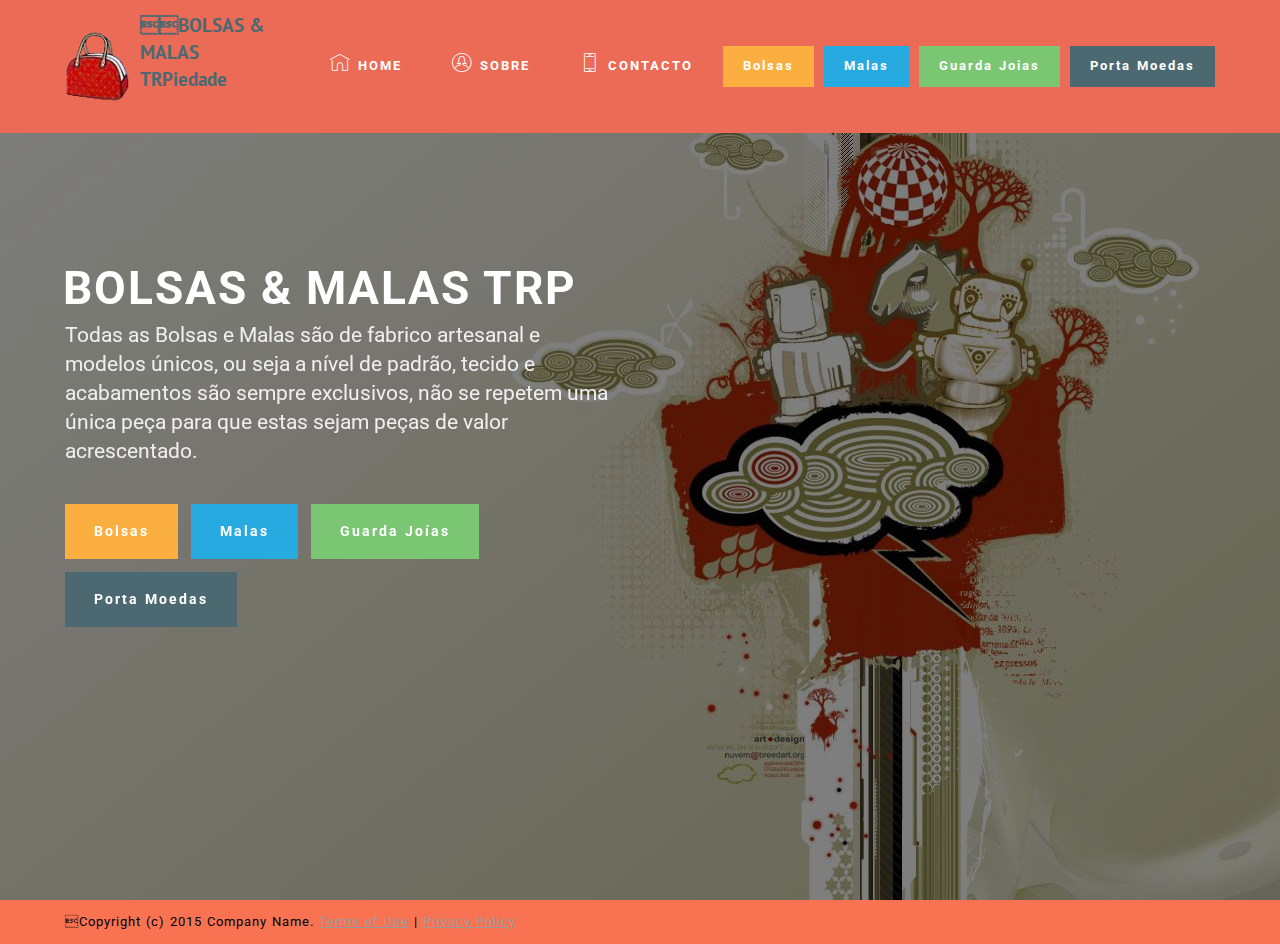
==== commit 45f46674: "create github pages" ====
--- a/index.html
+++ b/index.html
@@ -44,8 +44,8 @@
     </div>
 </section>
 
-<section class="engine"><a rel="external" href="https://mobirise.com">Mobirise Web Page Builder</a></section><section class="mbr-box mbr-section mbr-section--relative mbr-section--fixed-size mbr-section--full-height mbr-section--bg-adapted mbr-parallax-background" id="header1-12" style="background-image: url(assets/images/nuv-s-wall-by-nuvem-1280x1024-60.jpg);">
-    <div class="mbr-box__magnet mbr-box__magnet--sm-padding mbr-box__magnet--center-left mbr-after-navbar">
+<section class="engine"><a rel="external" href="https://mobirise.com">Site Creator</a></section><section class="mbr-box mbr-section mbr-section--relative mbr-section--fixed-size mbr-section--full-height mbr-section--bg-adapted mbr-parallax-background mbr-after-navbar" id="header1-12" style="background-image: url(assets/images/nuv-s-wall-by-nuvem-1280x1024-60.jpg);">
+    <div class="mbr-box__magnet mbr-box__magnet--sm-padding mbr-box__magnet--center-left">
         <div class="mbr-overlay" style="opacity: 0.5; background-color: rgb(0, 0, 0);"></div>
         <div class="mbr-box__container mbr-section__container container">
             <div class="mbr-box mbr-box--stretched"><div class="mbr-box__magnet mbr-box__magnet--center-left">
@@ -79,6 +79,7 @@
   <script src="assets/smooth-scroll/SmoothScroll.js"></script>
   <script src="assets/jarallax/jarallax.js"></script>
   <script src="assets/mobirise/js/script.js"></script>
+  <script src="assets/formoid/formoid.min.js"></script>
   
   
 </body>
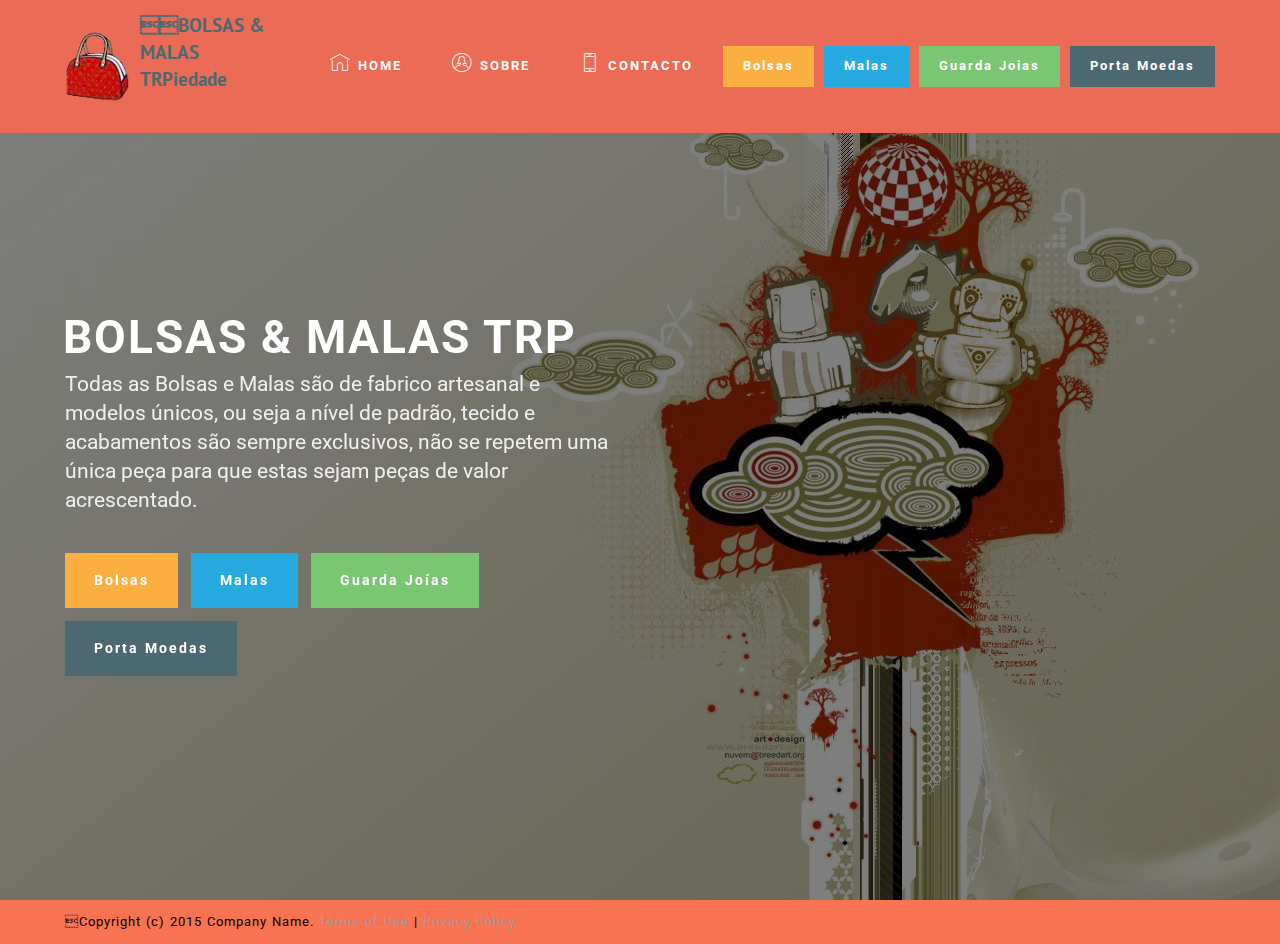
==== commit 62fe0132: "create github pages" ====
--- a/index.html
+++ b/index.html
@@ -44,8 +44,8 @@
     </div>
 </section>
 
-<section class="engine"><a rel="external" href="https://mobirise.com">Site Creator</a></section><section class="mbr-box mbr-section mbr-section--relative mbr-section--fixed-size mbr-section--full-height mbr-section--bg-adapted mbr-parallax-background mbr-after-navbar" id="header1-12" style="background-image: url(assets/images/nuv-s-wall-by-nuvem-1280x1024-60.jpg);">
-    <div class="mbr-box__magnet mbr-box__magnet--sm-padding mbr-box__magnet--center-left">
+<section class="engine"><a rel="external" href="https://mobirise.com">Web Creator</a></section><section class="mbr-box mbr-section mbr-section--relative mbr-section--fixed-size mbr-section--full-height mbr-section--bg-adapted mbr-parallax-background" id="header1-12" style="background-image: url(assets/images/nuv-s-wall-by-nuvem-1280x1024-60.jpg);">
+    <div class="mbr-box__magnet mbr-box__magnet--sm-padding mbr-box__magnet--center-left mbr-after-navbar">
         <div class="mbr-overlay" style="opacity: 0.5; background-color: rgb(0, 0, 0);"></div>
         <div class="mbr-box__container mbr-section__container container">
             <div class="mbr-box mbr-box--stretched"><div class="mbr-box__magnet mbr-box__magnet--center-left">
